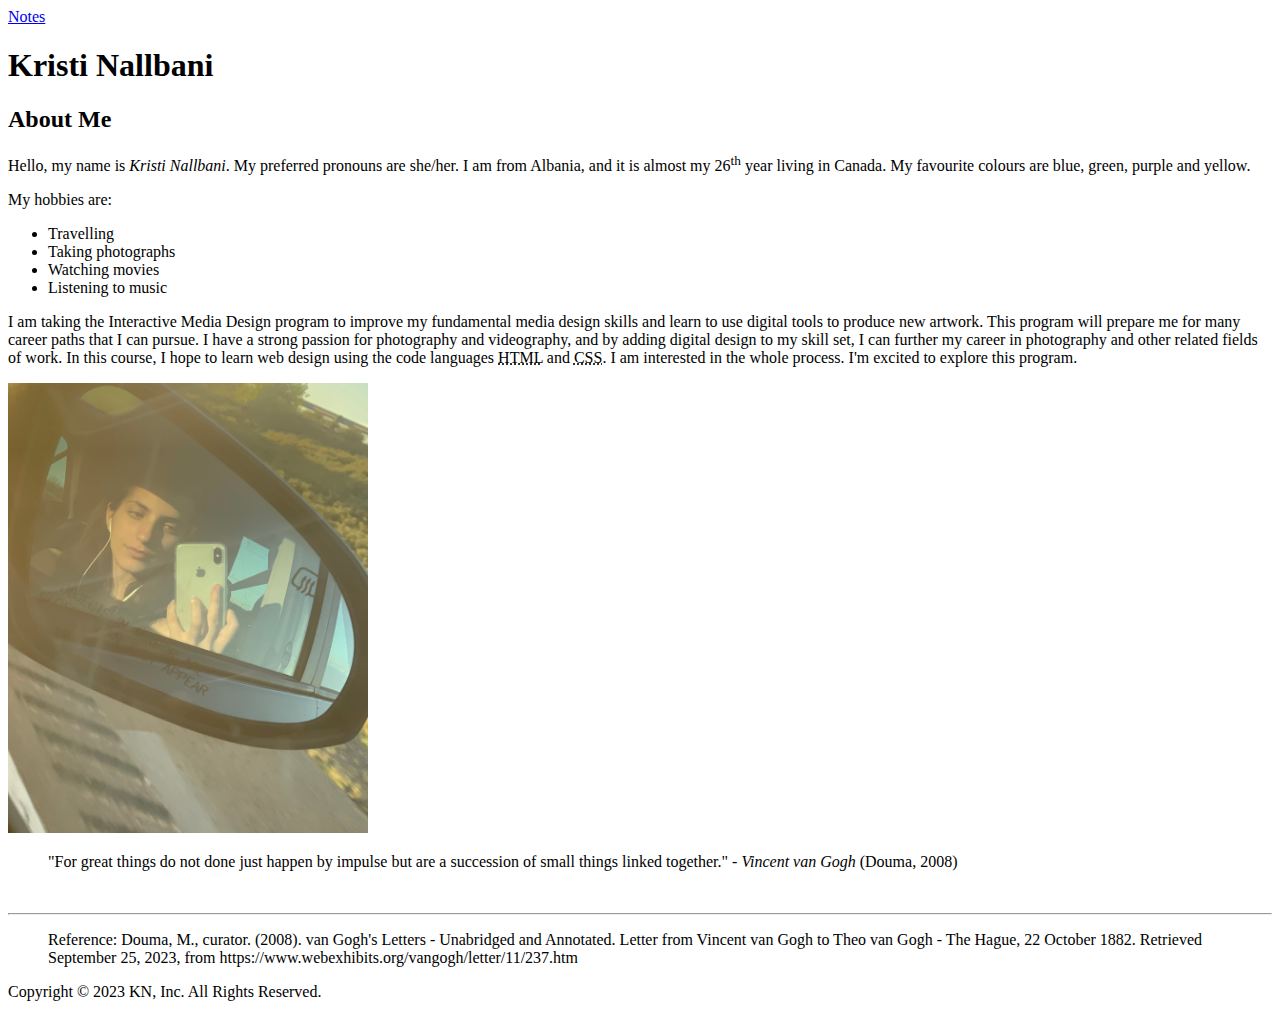
==== html-assignment/index.html @ 3e2ca756 "change folder name" ====
<!DOCTYPE html>
<html lang="en">
<head>
    <meta charset="UTF-8">
    <meta name="viewport" content="width=<device-width>, initial-scale=1.0">
    <title>Document</title>
</head>
<body>
  <header>
    <nav>
    <a href="notes.html">Notes</a></nav>
    <h1>Kristi Nallbani</h1>
  </header>

  <main>
    <article>
      <h2>About Me</h2>
      <p>Hello, my name is <em>Kristi Nallbani</em>. My preferred pronouns are she/her. I am from Albania, and it is almost my 26<sup>th</sup> year living in Canada. My favourite colours are blue, green, purple and yellow.</p>
      <p>My hobbies are:</p>
      <ul>
        <li>Travelling</li>
        <li>Taking photographs</li>
        <li>Watching movies</li>
        <li>Listening to music</li>
      </ul>  
      <p>I am taking the Interactive Media Design program to improve my fundamental media design skills and learn to use digital tools to produce new artwork. This program will prepare me for many career paths that I can pursue. I have a strong passion for photography and videography, and by adding digital design to my skill set, I can further my career in photography and other related fields of work. In this course, I hope to learn web design using the code languages <abbr title="Hypertext Markup Language">HTML</abbr> and <abbr title="Cascading Style Sheets">CSS</abbr>. I am interested in the whole process. I'm excited to explore this program.</p>
    </article>
    <img src="images/kristi.JPG" width="360" height="450" alt= "Woman taking car mirror selfie" title="Kristi">
    
    <div>
      <blockquote>"For great things do not done just happen by impulse but are a succession of small things linked together." - <cite>Vincent van Gogh</cite> (Douma, 2008)</blockquote>
      <br>
      <hr>
      <blockquote>Reference: Douma, M., curator. (2008). van Gogh's Letters - Unabridged and Annotated. Letter from Vincent van Gogh to Theo van Gogh - The Hague, 22 October 1882. Retrieved September 25, 2023, from https://www.webexhibits.org/vangogh/letter/11/237.htm</blockquote>
    </div>
  </main>
    
  <footer> Copyright &copy; 2023 KN, Inc. All Rights Reserved. </footer>

</body>
</html>
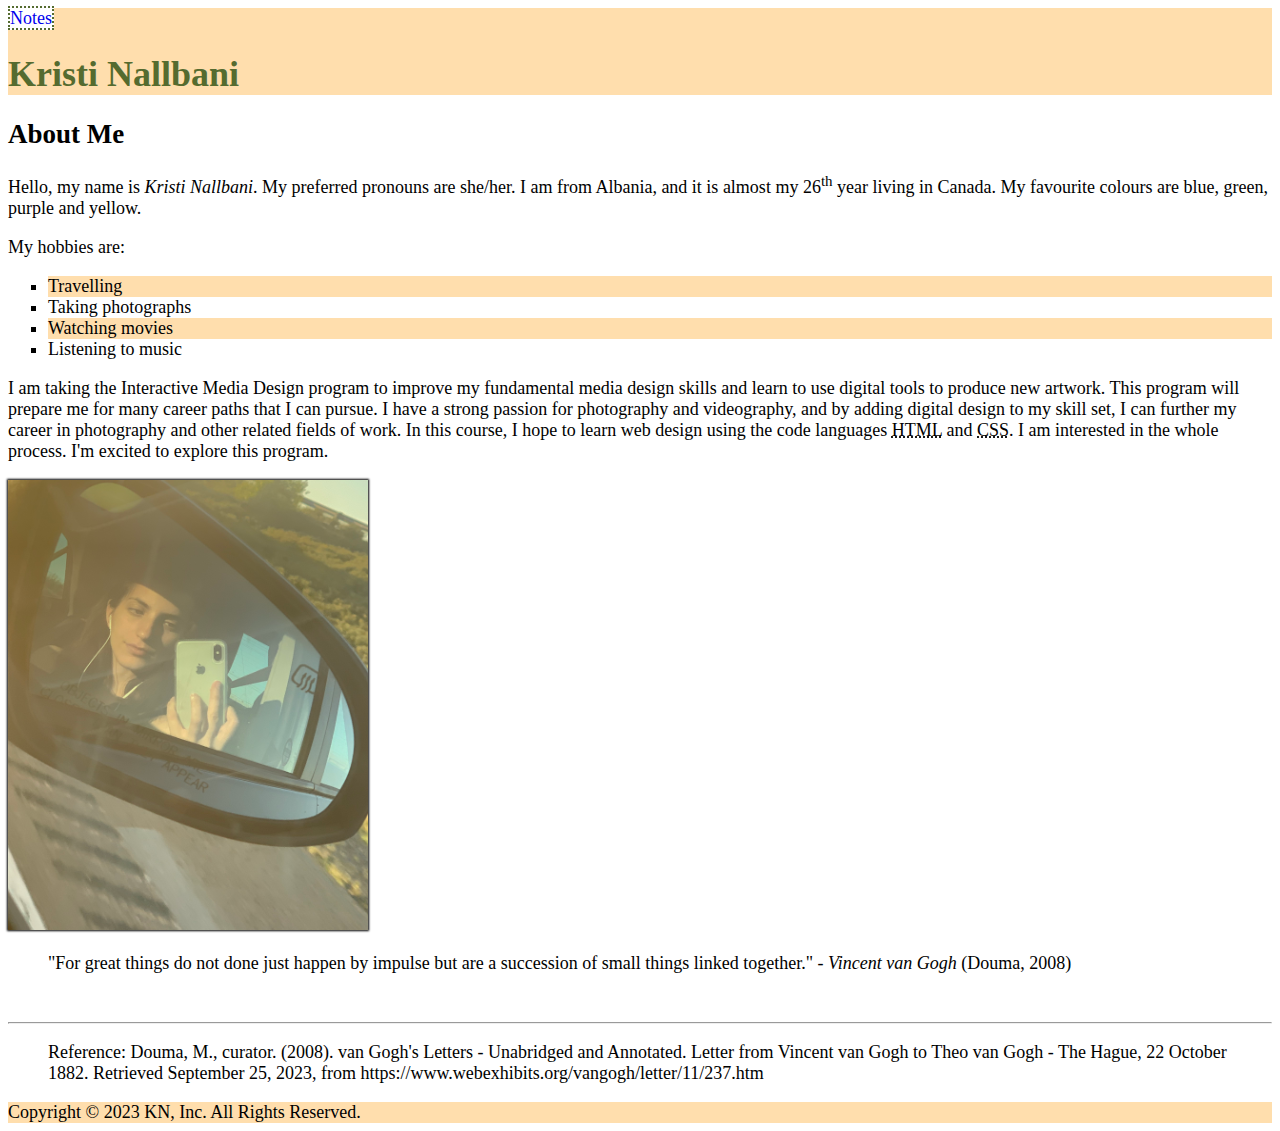
==== commit a77f6d2f: "added styling to website" ====
--- a/html-assignment/index.html
+++ b/html-assignment/index.html
@@ -4,12 +4,13 @@
     <meta charset="UTF-8">
     <meta name="viewport" content="width=<device-width>, initial-scale=1.0">
     <title>Document</title>
+    <link href="css/main.css" rel="stylesheet">
 </head>
 <body>
-  <header>
+  <header class="header-text">
     <nav>
     <a href="notes.html">Notes</a></nav>
-    <h1>Kristi Nallbani</h1>
+      <h1>Kristi Nallbani</h1>
   </header>
 
   <main>
@@ -25,7 +26,7 @@
       </ul>  
       <p>I am taking the Interactive Media Design program to improve my fundamental media design skills and learn to use digital tools to produce new artwork. This program will prepare me for many career paths that I can pursue. I have a strong passion for photography and videography, and by adding digital design to my skill set, I can further my career in photography and other related fields of work. In this course, I hope to learn web design using the code languages <abbr title="Hypertext Markup Language">HTML</abbr> and <abbr title="Cascading Style Sheets">CSS</abbr>. I am interested in the whole process. I'm excited to explore this program.</p>
     </article>
-    <img src="images/kristi.JPG" width="360" height="450" alt= "Woman taking car mirror selfie" title="Kristi">
+    <img id="img" src="images/kristi.JPG" width="360" height="450" alt="Woman taking car mirror selfie" title="Kristi">
     
     <div>
       <blockquote>"For great things do not done just happen by impulse but are a succession of small things linked together." - <cite>Vincent van Gogh</cite> (Douma, 2008)</blockquote>
--- a/html-assignment/css/main.css
+++ b/html-assignment/css/main.css
@@ -0,0 +1,35 @@
+body{
+    font-size: 18px;
+}
+
+header, footer{
+    background-color:navajowhite;
+}
+
+.header-text{
+    color: darkolivegreen;
+}
+
+#img{
+    box-shadow:0px 0px 2px 1px black;
+}
+
+ul{
+    list-style: square;
+}
+
+ul li:nth-child(odd){
+    background-color: navajowhite;
+}
+
+a{
+    text-decoration: none;
+    background-color: white;
+    border-style:dotted;
+    border-width: 2px;
+    border-color: darkolivegreen;
+}
+
+a:hover{
+    background-color:cornsilk;
+}